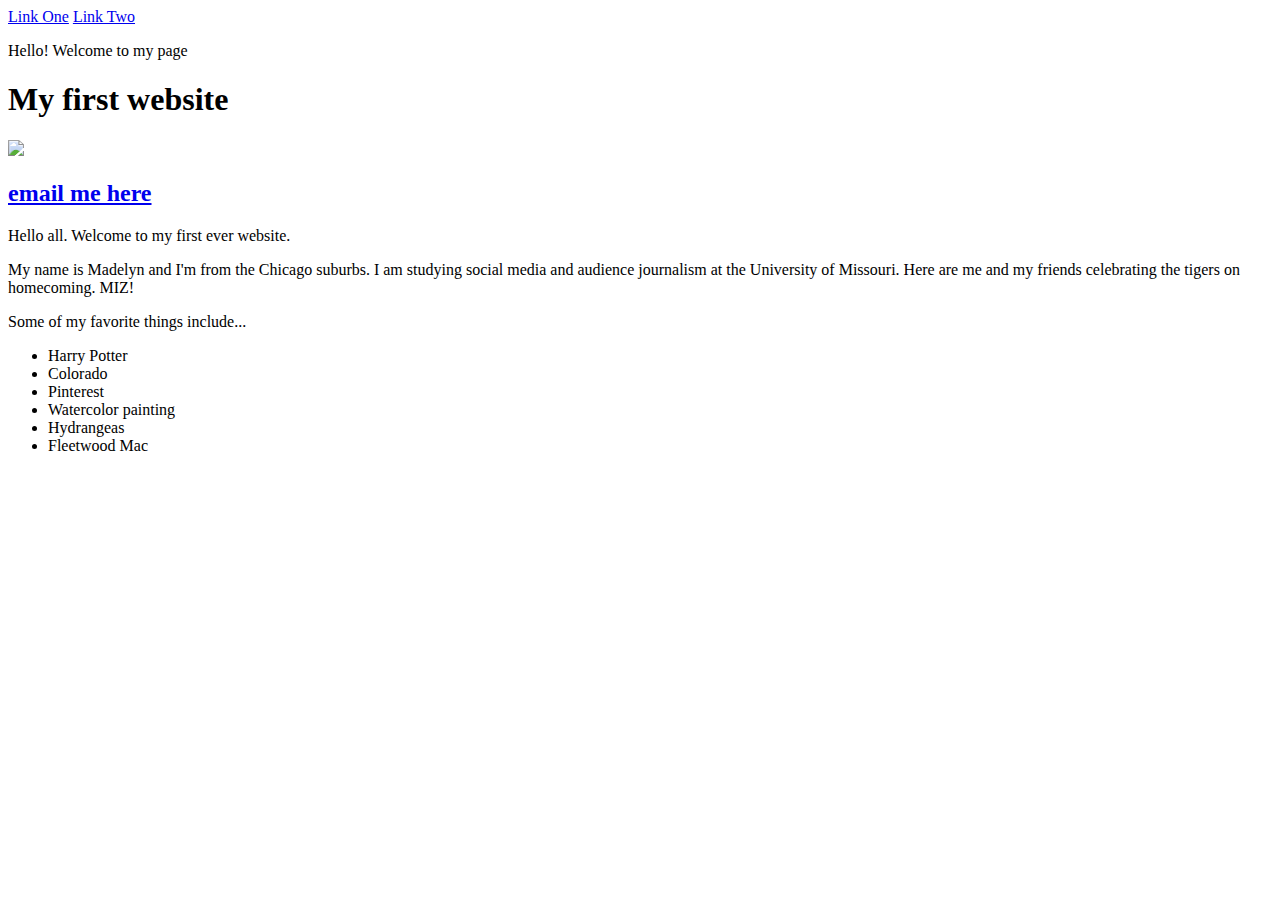
==== index.html @ 42d3e409 "new changes" ====
<!doctype html>
<html lang="en-US">
  <head>
    <meta charset="utf-8" />
<title> madelyn's page </title>
  </head>

  <nav>
    <a href="https://www.instagram.com/madelynbonkoski.journalism/?hl=en">Link One</a>
    <a href="https://www.linkedin.com/in/madelyn-bonkoski-828249251/">Link Two</a>


  </nav>
  <body>
  	<div>
  		<p>Hello! Welcome to my page</p>	
    <h1>My first website</h1>
    <img src="img_5179.jpg">

    <a href="mailto:mgbkqc@umsystem.edu">
      <h2>email me here</h2>
  	</a>

  		<p>Hello all. Welcome to my first ever website.</p>	
      <p>My name is Madelyn and I'm from the Chicago suburbs. I am studying social media and audience journalism at the University of Missouri. Here are me and my friends celebrating the tigers on homecoming. MIZ! </p>

  	</div>
  	<div>
    <p> Some of my favorite things include...</p>
     <ul>
       <li>Harry Potter</li>
       <li>Colorado</li>
       <li>Pinterest</li>
       <li>Watercolor painting</li>
       <li>Hydrangeas</li>
       <li>Fleetwood Mac</li>
     </ul> 
    </div>

  </body>
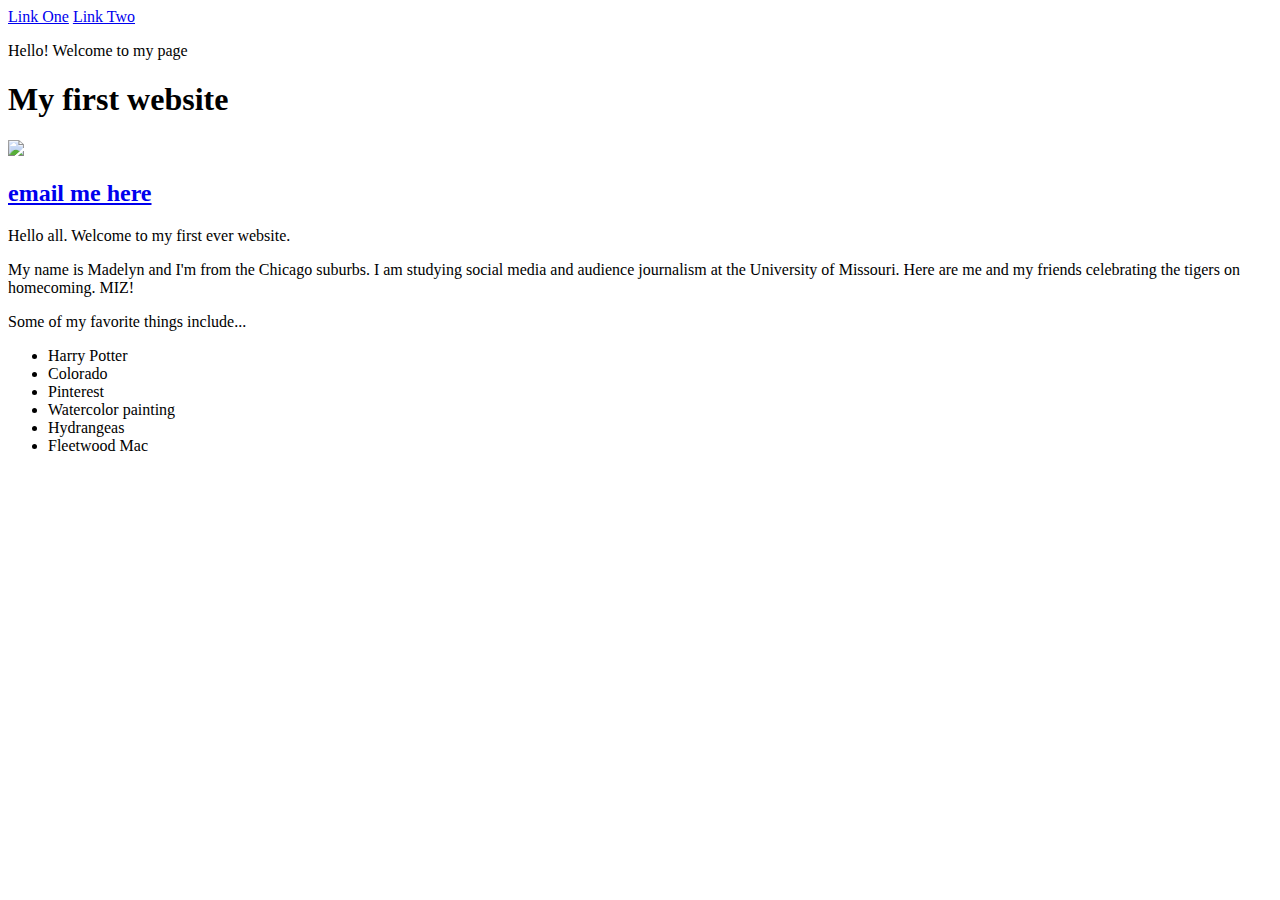
==== commit c45dd3b1: "Update index.html" ====
--- a/index.html
+++ b/index.html
@@ -15,7 +15,7 @@
   	<div>
   		<p>Hello! Welcome to my page</p>	
     <h1>My first website</h1>
-    <img src="img_5179.jpg">
+    <img src="img/IMG_5179.JPG">
 
     <a href="mailto:mgbkqc@umsystem.edu">
       <h2>email me here</h2>
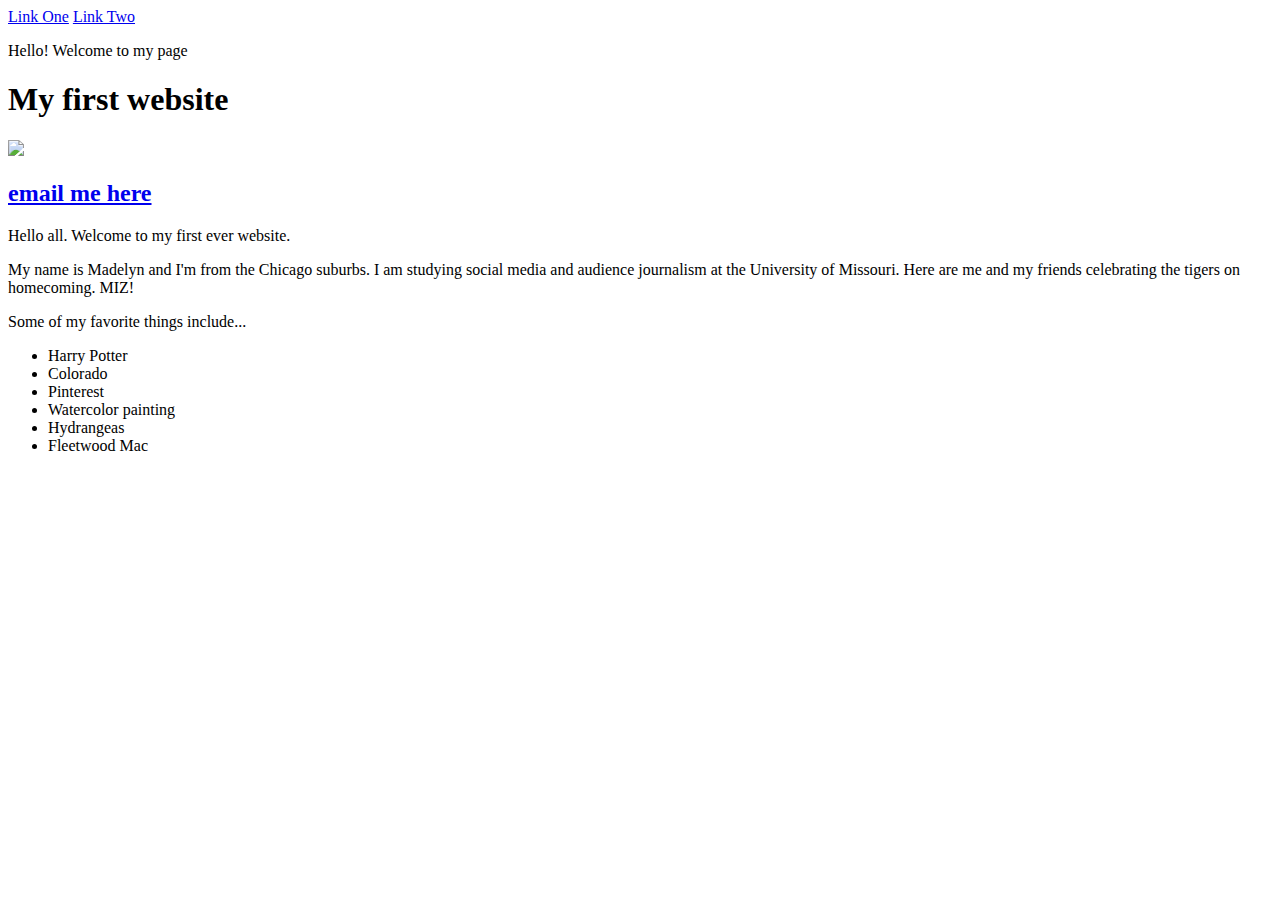
==== commit 41daa952: "Update index.html" ====
--- a/index.html
+++ b/index.html
@@ -15,7 +15,7 @@
   	<div>
   		<p>Hello! Welcome to my page</p>	
     <h1>My first website</h1>
-    <img src="img/IMG_5179.JPG">
+    <img src="img/img_5179.JPG">
 
     <a href="mailto:mgbkqc@umsystem.edu">
       <h2>email me here</h2>
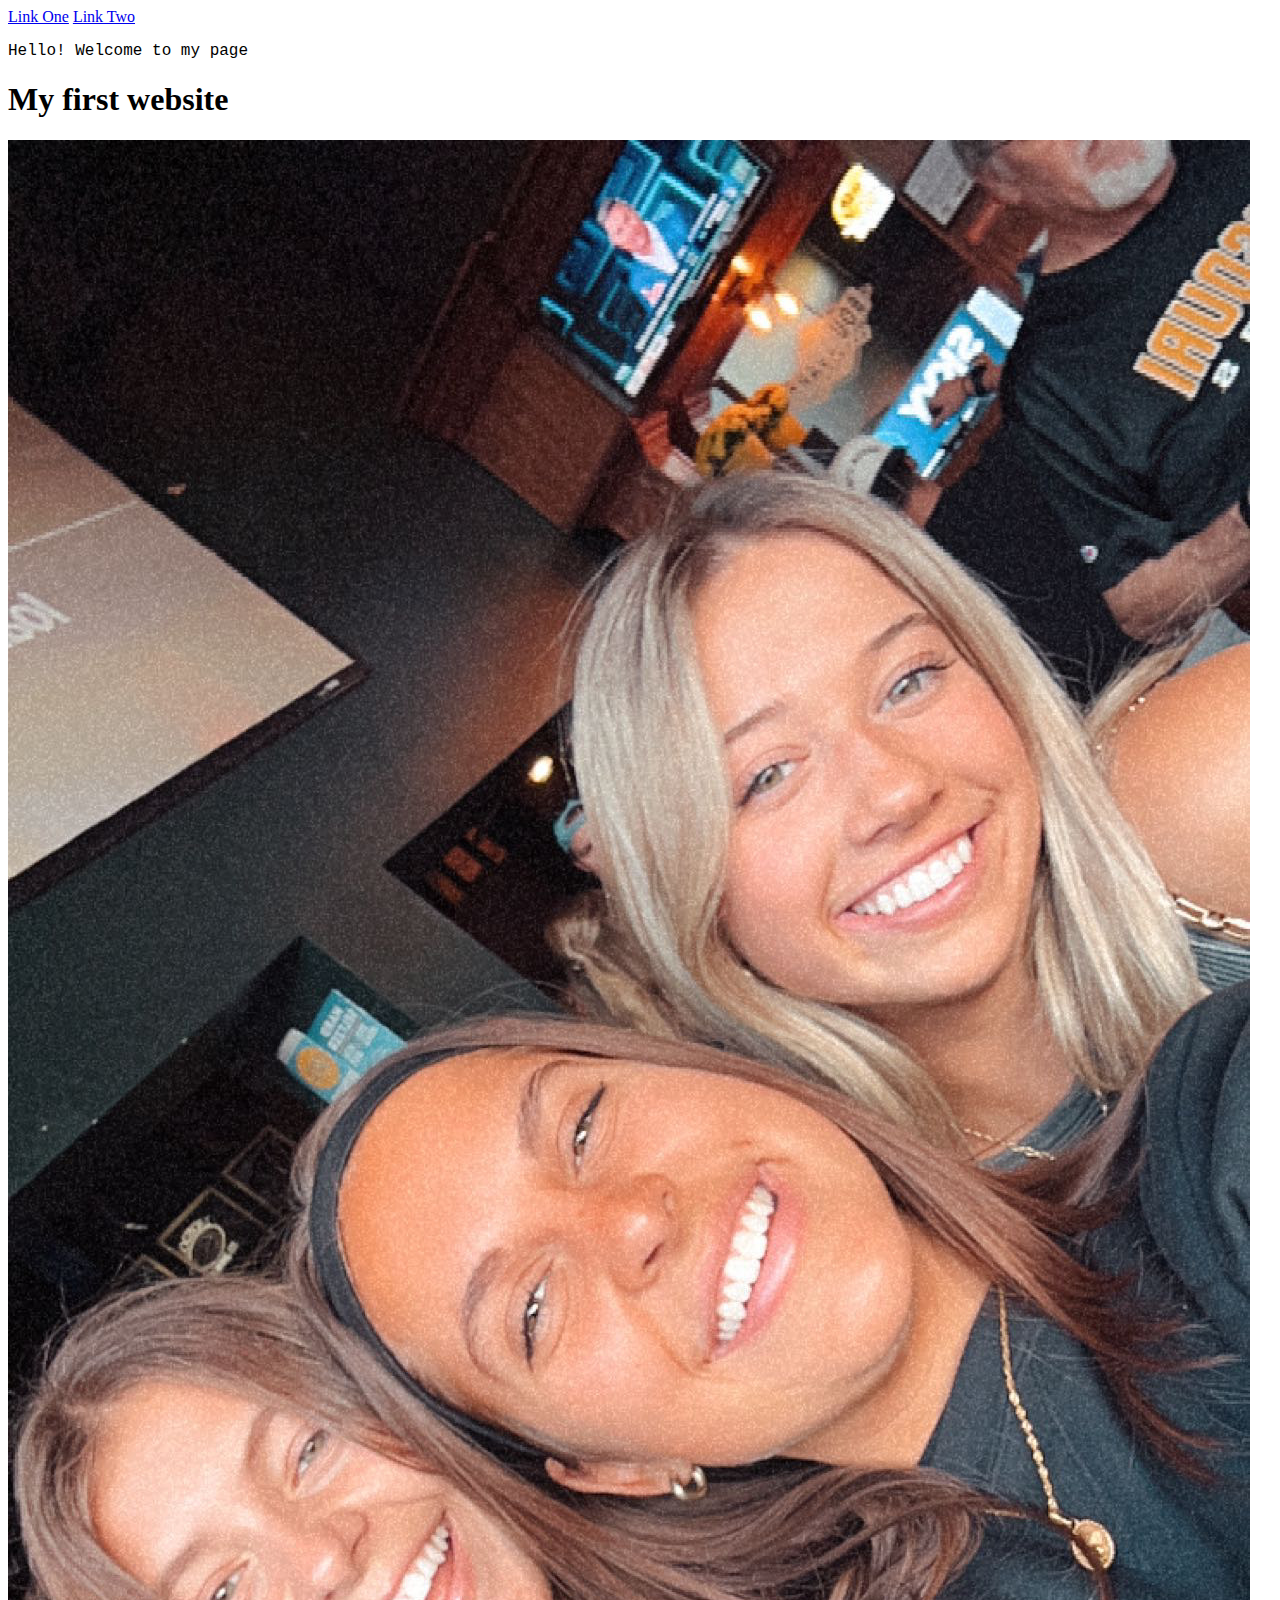
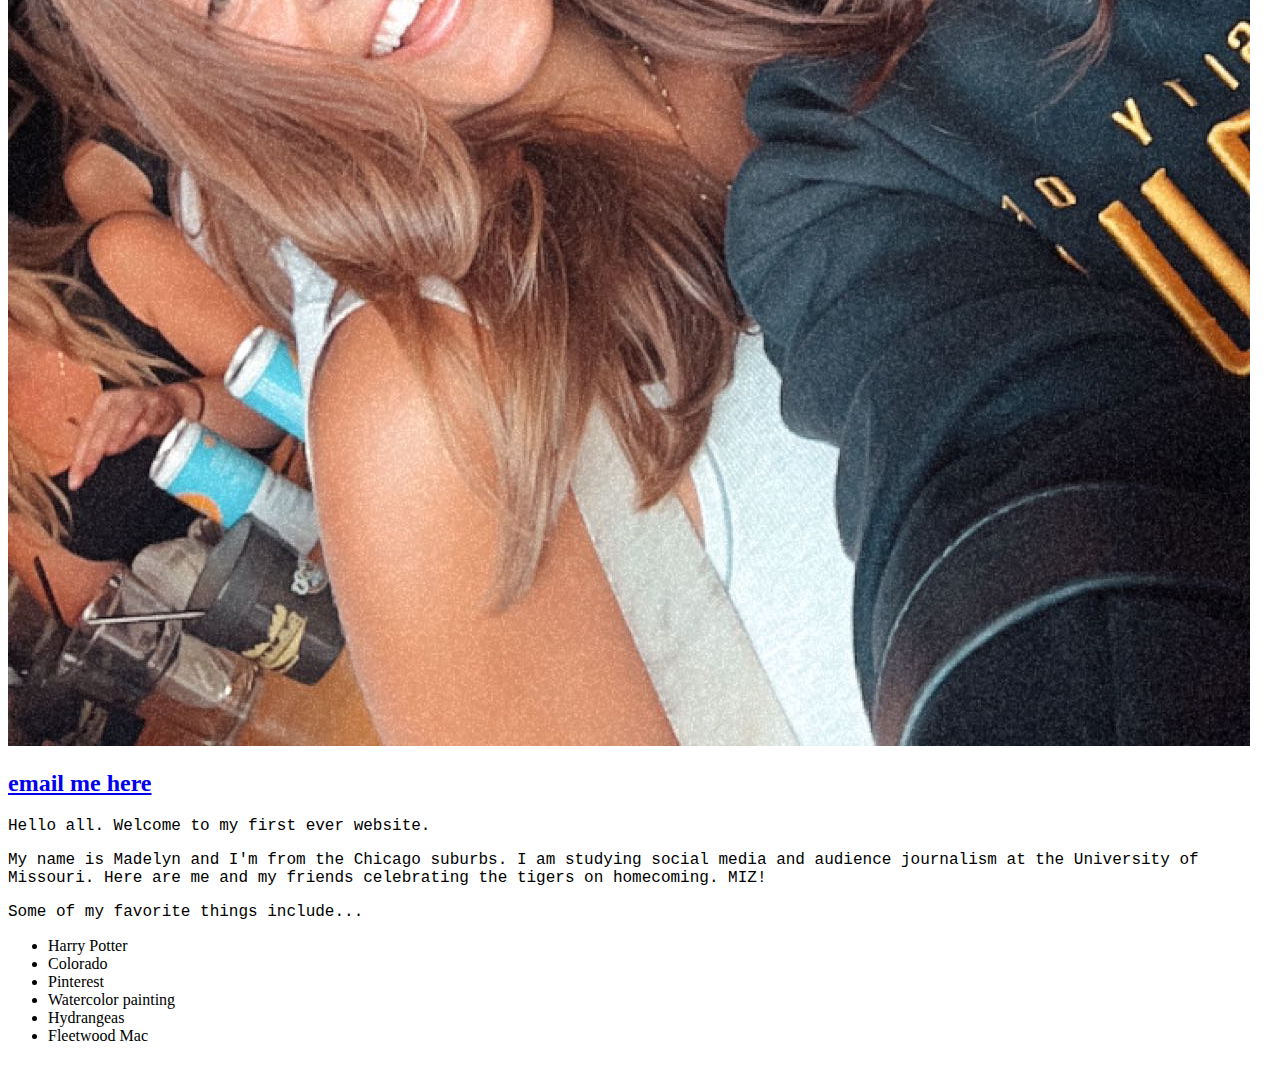
==== commit ea097d36: "Update index.html" ====
--- a/index.html
+++ b/index.html
@@ -1,4 +1,16 @@
 <!doctype html>
+
+<style>
+  .pink-text {
+    color: pink;
+  }
+
+  p {
+    font-size: 16px;
+    font-family: monospace;
+  }
+</style>
+
 <html lang="en-US">
   <head>
     <meta charset="utf-8" />
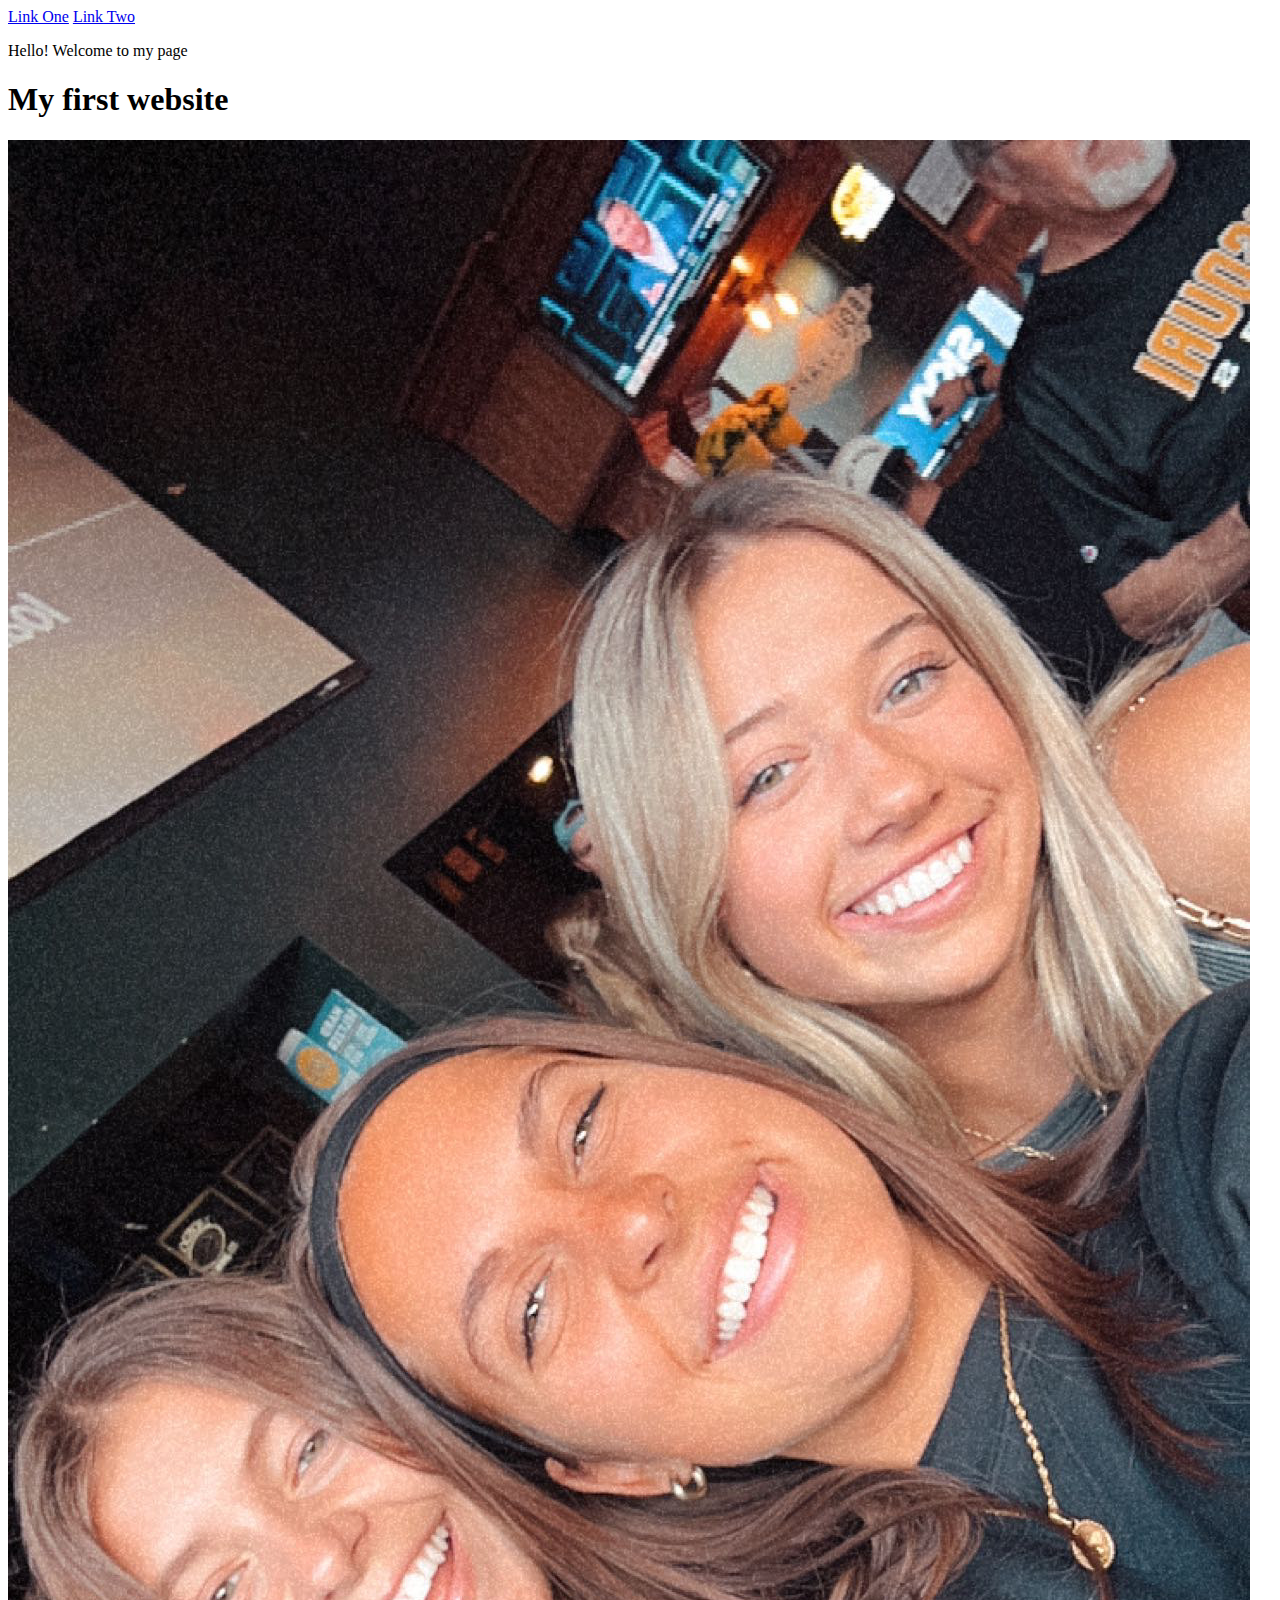
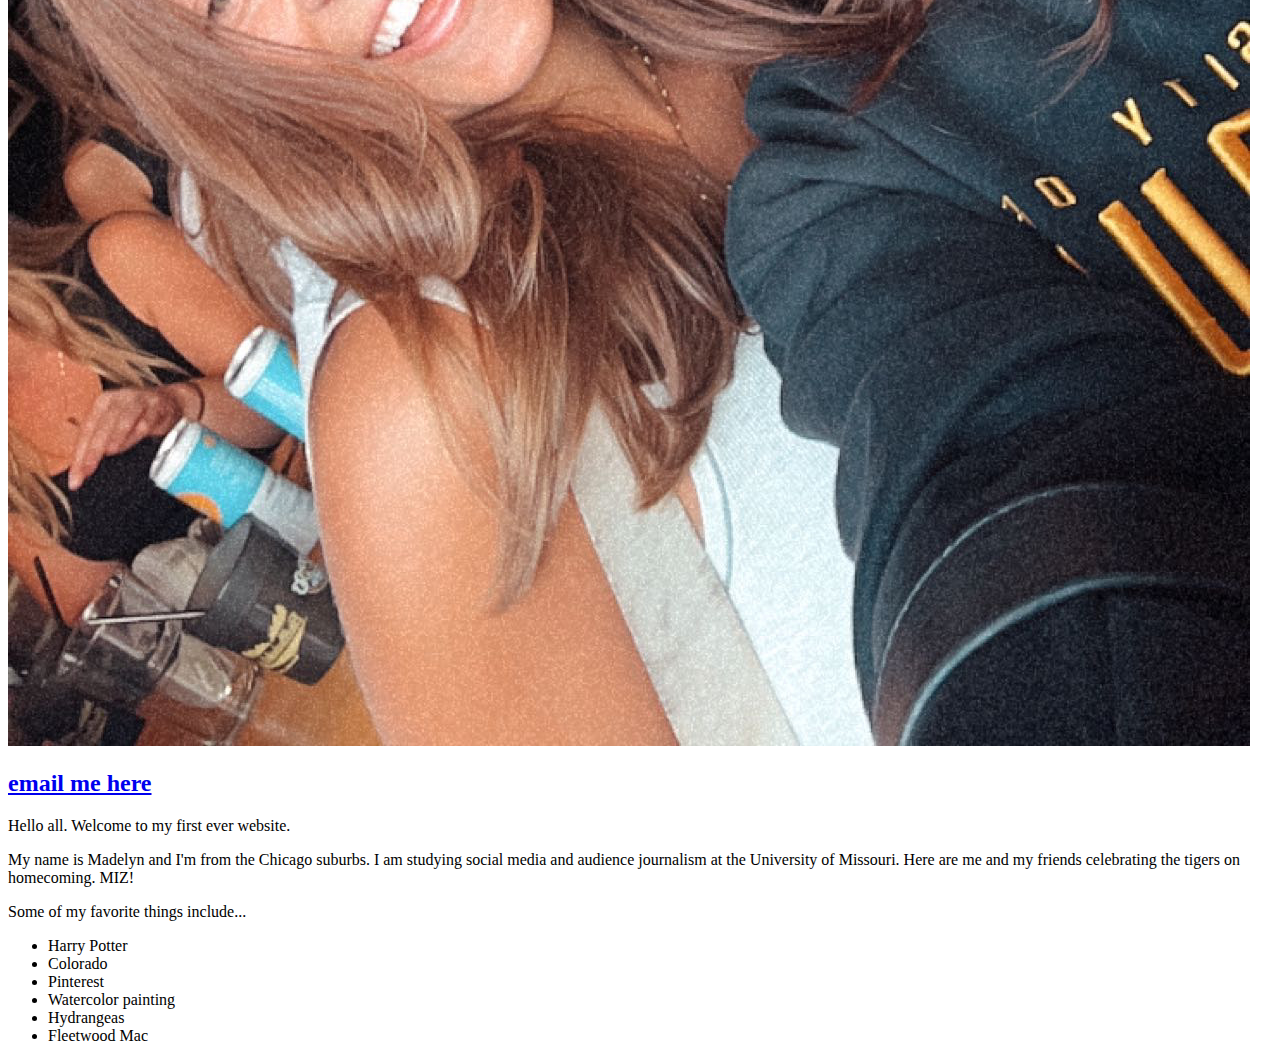
==== commit 26fadb95: "Update index.html" ====
--- a/index.html
+++ b/index.html
@@ -1,20 +1,9 @@
 <!doctype html>
-
-<style>
-  .pink-text {
-    color: pink;
-  }
-
-  p {
-    font-size: 16px;
-    font-family: monospace;
-  }
-</style>
 
 <html lang="en-US">
   <head>
     <meta charset="utf-8" />
-<title> madelyn's page </title>
+<title style="color: lightpink;"> madelyn's page </title>
   </head>
 
   <nav>
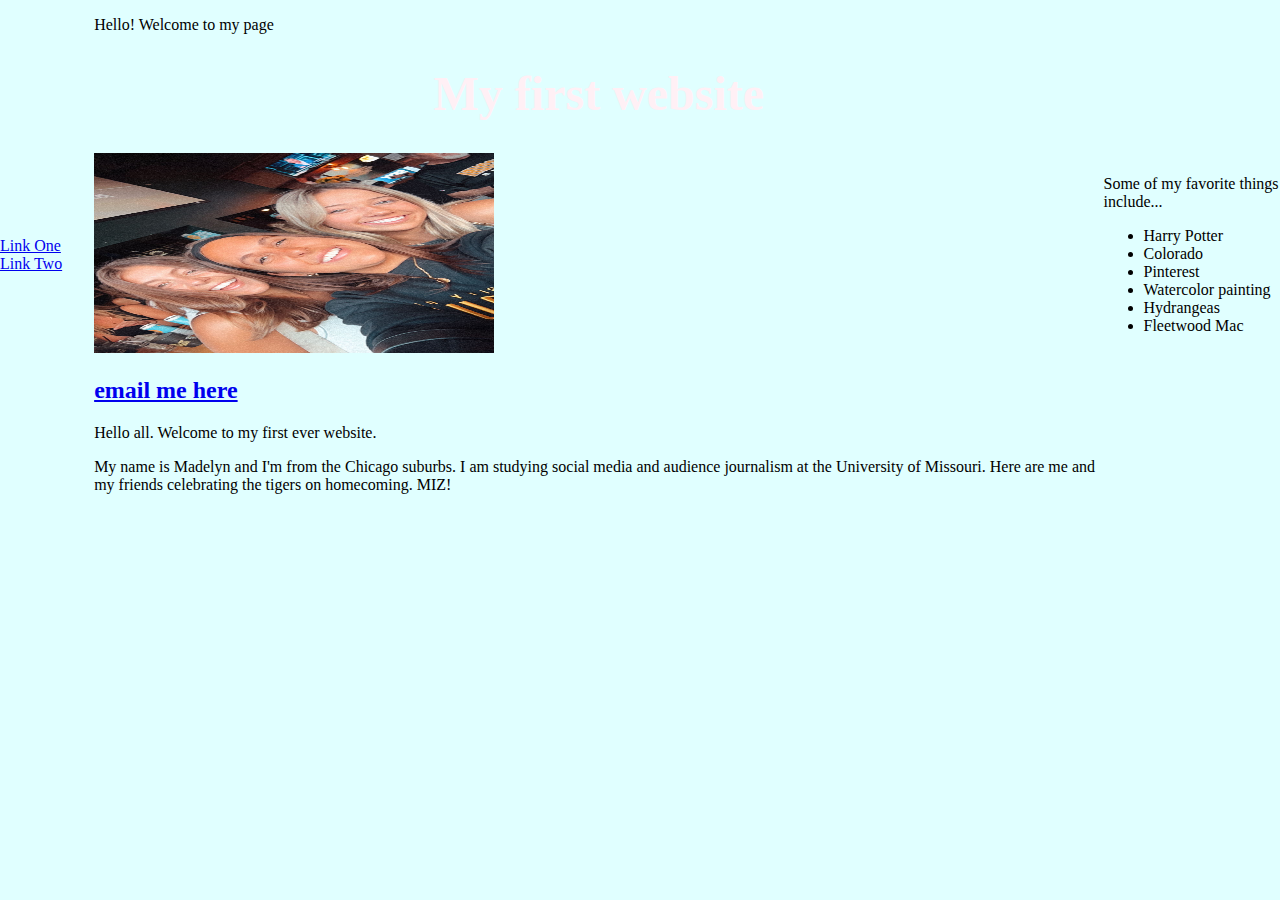
==== commit 0497e8e4: "Update index.html" ====
--- a/index.html
+++ b/index.html
@@ -1,32 +1,32 @@
+
 <!doctype html>
-
 <html lang="en-US">
   <head>
     <meta charset="utf-8" />
-<title style="color: lightpink;"> madelyn's page </title>
+<title> madelyn's page </title>
+   <link rel="stylesheet" href="css/style.css">
   </head>
 
   <nav>
     <a href="https://www.instagram.com/madelynbonkoski.journalism/?hl=en">Link One</a>
     <a href="https://www.linkedin.com/in/madelyn-bonkoski-828249251/">Link Two</a>
 
-
   </nav>
   <body>
-  	<div>
-  		<p>Hello! Welcome to my page</p>	
+    <div>
+      <p>Hello! Welcome to my page</p>  
     <h1>My first website</h1>
     <img src="img/img_5179.JPG">
 
     <a href="mailto:mgbkqc@umsystem.edu">
       <h2>email me here</h2>
-  	</a>
+    </a>
 
-  		<p>Hello all. Welcome to my first ever website.</p>	
+      <p>Hello all. Welcome to my first ever website.</p> 
       <p>My name is Madelyn and I'm from the Chicago suburbs. I am studying social media and audience journalism at the University of Missouri. Here are me and my friends celebrating the tigers on homecoming. MIZ! </p>
 
-  	</div>
-  	<div>
+    </div>
+    <div>
     <p> Some of my favorite things include...</p>
      <ul>
        <li>Harry Potter</li>
--- a/css/style.css
+++ b/css/style.css
@@ -0,0 +1,46 @@
+<style>
+body {
+      margin: 0;
+      height: 100%;
+      display: flex;
+      justify-content: center;  
+      align-items: center;      
+      font-family: 'Sigmar One', serif; 
+      background-color: LightCyan; 
+    }
+
+    header {
+      text-align: center; 
+      font-size: 6rem;   
+      color: DarkCyan;
+    }
+
+ body {
+      margin: 0;
+      height: 100%;
+      display: flex;
+      justify-content: center;  
+      align-items: center;     
+      font-family: 'Gravitas One', serif; 
+      background-color: LightCyan;  
+    }
+
+    h1 {
+      text-align: center;
+      font-size: 3rem;  
+      color: LavenderBlush;      
+    }
+     .center-text {
+      text-align: center; 
+    }
+
+    selector {
+  background-color: AliceBlue;
+  }
+
+  img {
+    width: 400px;
+    height:200px;
+  }
+
+</ style>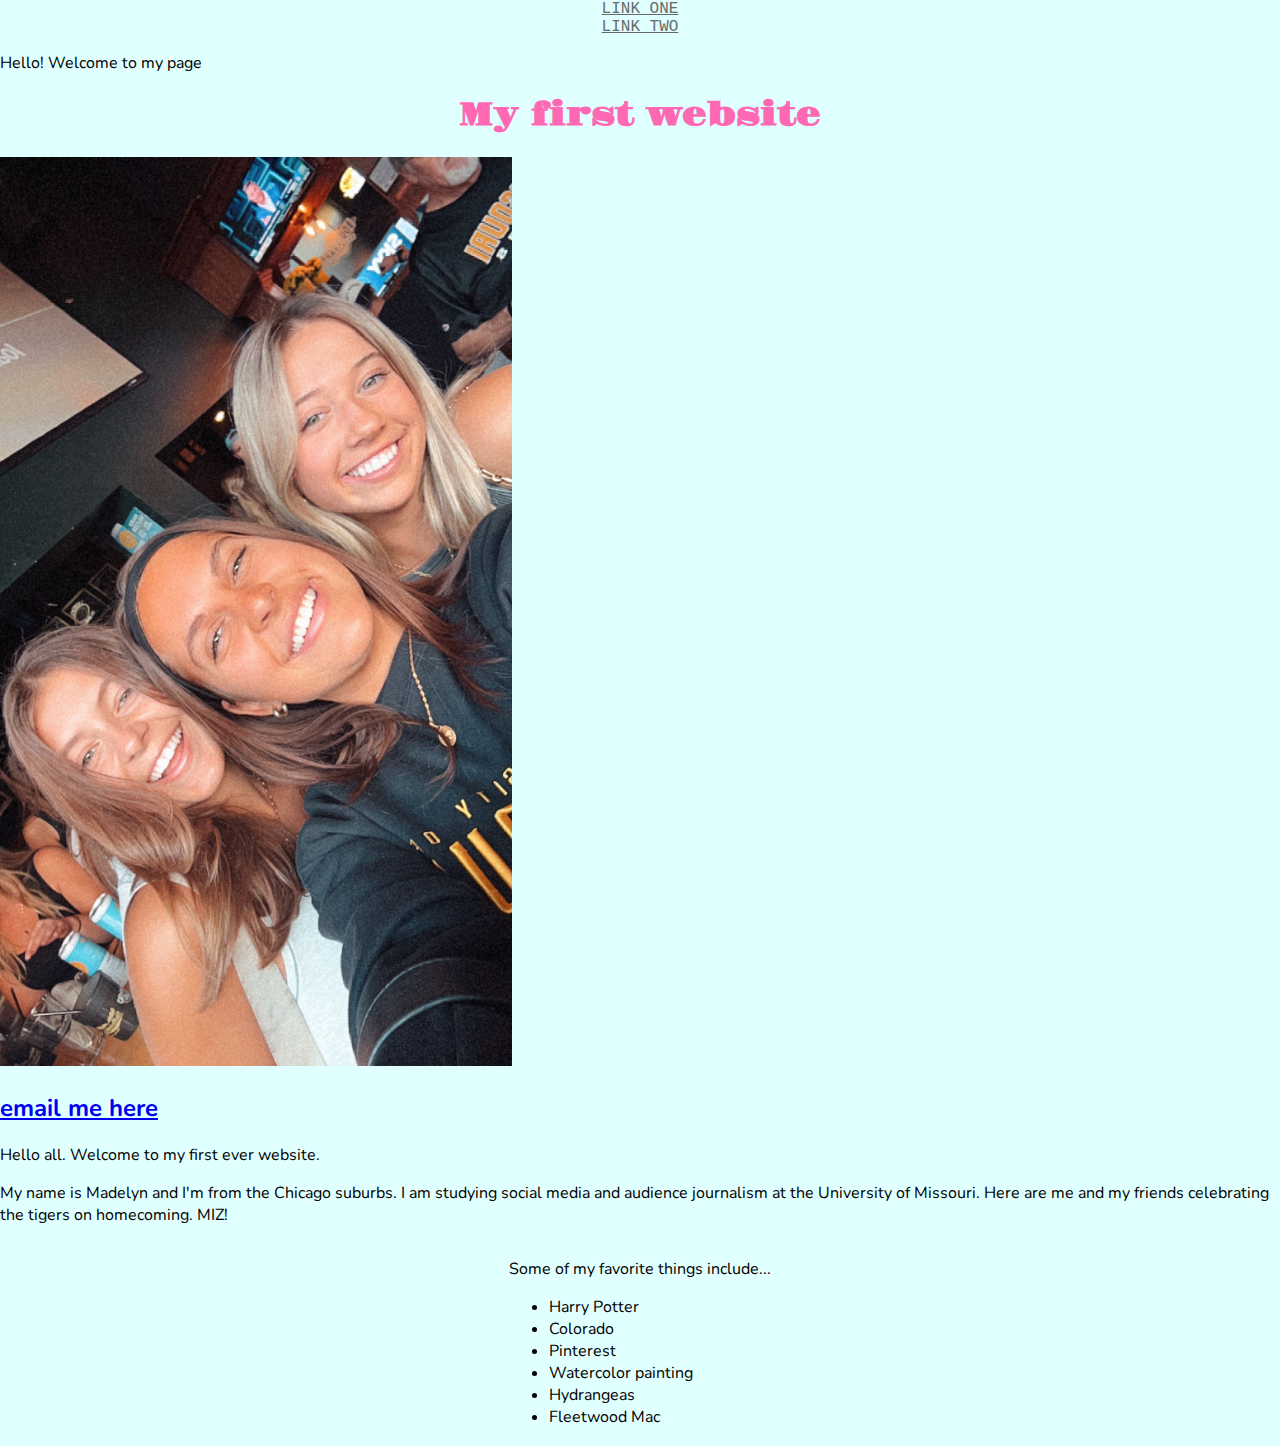
==== commit 00d448dd: "list html" ====
--- a/index.html
+++ b/index.html
@@ -5,6 +5,15 @@
     <meta charset="utf-8" />
 <title> madelyn's page </title>
    <link rel="stylesheet" href="css/style.css">
+   <link rel="preconnect" href="https://fonts.googleapis.com">
+<link rel="preconnect" href="https://fonts.gstatic.com" crossorigin>
+<link href="https://fonts.googleapis.com/css2?family=Gravitas+One&display=swap" rel="stylesheet">
+<link rel="preconnect" href="https://fonts.googleapis.com">
+<link rel="preconnect" href="https://fonts.gstatic.com" crossorigin>
+<link href="https://fonts.googleapis.com/css2?family=Nunito:ital,wght@0,200..1000;1,200..1000&display=swap" rel="stylesheet">
+<link rel="preconnect" href="https://fonts.googleapis.com">
+<link rel="preconnect" href="https://fonts.gstatic.com" crossorigin>
+<link href="https://fonts.googleapis.com/css2?family=Silkscreen:wght@400;700&display=swap" rel="stylesheet">
   </head>
 
   <nav>
--- a/css/style.css
+++ b/css/style.css
@@ -1,15 +1,13 @@
-<style>
+
 body {
-      margin: 0;
+      margin: 2rem;
       height: 100%;
-      display: flex;
       justify-content: center;  
       align-items: center;      
-      font-family: 'Sigmar One', serif; 
-      background-color: LightCyan; 
+      font-family: 'Nunito', sans-serif; 
     }
 
-    header {
+header {
       text-align: center; 
       font-size: 6rem;   
       color: DarkCyan;
@@ -19,28 +17,82 @@
       margin: 0;
       height: 100%;
       display: flex;
+      flex-direction: column;
       justify-content: center;  
-      align-items: center;     
-      font-family: 'Gravitas One', serif; 
+      font-family: 'Nunito', sans-serif;
       background-color: LightCyan;  
     }
 
-    h1 {
-      text-align: center;
-      font-size: 3rem;  
-      color: LavenderBlush;      
-    }
-     .center-text {
-      text-align: center; 
-    }
+nav {
+  background-color: ;
+  max-width: 800px;
+  margin: auto;
+  font-size: 1rem;
+  border-radius: 0.2rem;
+  text-transform: uppercase;
+  font-family: 'Silkscreem', monospace;
+}
+
+nav a {
+  display: flex;
+  justify-content: center;
+  font-family: 'Silkscreem', monospace;
+  font-size: 1rem;
+  color: dimgray;
+  align-items: center; 
+}
+
+h1 {
+  display: flex;
+  justify-content: center;
+  font-family: 'Gravitas One', serif; 
+  font-size: 2rem;
+  color: hotpink;
+  align-items: center;
+  } 
 
     selector {
   background-color: AliceBlue;
   }
 
-  img {
-    width: 400px;
-    height:200px;
+  nav ul li {
+    flex-wrap: wrap;
+    background-color: snow;
+    align-items: center; 
   }
 
-</ style>+  img {
+    border: none;
+    max-width: 40%;
+
+  }
+
+  @media screen and (max-width: 500px){
+
+
+nav {
+
+  background-color: ;
+  max-width: 800px;
+
+  margin: auto;
+  font-size: 1rem;
+  border-radius: 0.2rem;
+  text-transform: uppercase;
+}
+
+nav ul {
+  max-height: 130px;
+  display: flex;
+  flex-direction: column;
+  justify-content: center;
+  align-content: stretch;
+  flex-wrap: wrap;
+
+  margin-block-start: 0em;
+  padding-inline-start: 0px;
+
+  
+}
+
+
